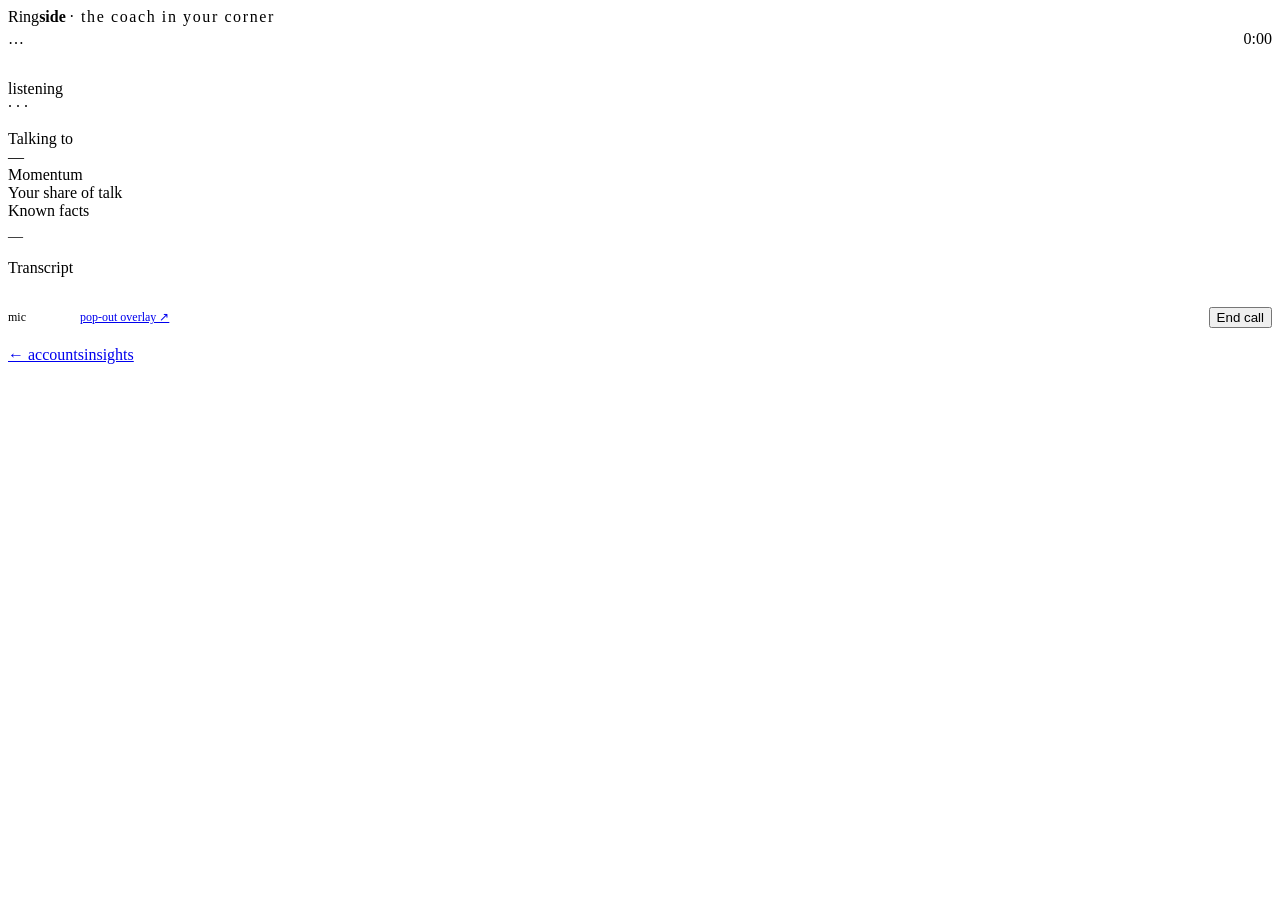
==== app/static/call.html @ f5f290be "feat: server, seats, synthetic prospect, debrief, memory-backed UI FastAPI call sessions with browse" ====
<!doctype html><html lang="en"><head><meta charset="utf-8"><meta name="viewport" content="width=device-width,initial-scale=1">
<title>Ringside — call</title><link rel="stylesheet" href="/static/coach.css">
<style>
  .top{display:flex;justify-content:space-between;align-items:flex-end;gap:20px;margin-bottom:18px}
  .top h1{font:300 30px/1.1 var(--serif);margin:4px 0 0}
  .layout{display:grid;grid-template-columns:1fr;gap:14px}
  #pre .brief{font:300 22px/1.4 var(--serif);color:var(--ink);margin:10px 0 16px}
  #pre .avoid{color:var(--stop)}
  .live{display:grid;gap:14px}
  .foot{display:flex;justify-content:space-between;align-items:center;gap:16px}
  .who{display:flex;gap:18px;align-items:center;color:var(--muted);font-size:12px}
  .who b{color:var(--ink2);font-weight:500}
  #events{color:var(--muted);font-size:12px;min-height:16px}
</style></head><body><div class="wrap">
<div class="top">
  <div><div class="brand">Ring<b>side</b> <span class="muted" style="letter-spacing:.1em;text-transform:none">· the coach in your corner</span></div><h1 id="company">…</h1><div class="muted" id="sub"></div></div>
  <div style="text-align:right"><div class="timer" id="timer">0:00</div><div class="muted" id="mode"></div></div>
</div>

<div id="pre" class="panel" hidden>
  <div class="kicker">Before you dial</div>
  <div class="brief" id="brief"></div>
  <div id="dnc" class="banner" hidden>Do not call — they asked to be removed. This call will not start.</div>
  <div class="row" style="margin-top:8px">
    <button class="btn" id="start">Start call</button>
    <button class="btn ghost" id="startScripted" hidden>Play scripted call (no mic)</button>
    <span class="muted" id="avoidNote"></span>
  </div>
</div>

<div id="live" class="live" hidden>
  <div class="stages" id="stages"></div>
  <div class="cue silent" id="cue"><div class="lab">listening</div><div class="line">· · ·</div></div>
  <div class="dials">
    <div class="dial"><div class="k">Talking to</div><div class="v" id="role">—</div></div>
    <div class="dial"><div class="k">Momentum</div><div class="mom" id="mom"></div></div>
    <div class="dial"><div class="k">Your share of talk <span id="talkv" class="ink2"></span></div><div class="talk" id="talk"></div></div>
    <div class="dial"><div class="k">Known facts</div><div class="v" id="facts" style="font-size:15px;font-family:var(--mono);color:var(--ink2);margin-top:8px">—</div></div>
  </div>
  <div class="panel"><div class="row" style="justify-content:space-between"><div class="kicker">Transcript</div><div id="events"></div></div><div class="transcript" id="transcript"></div></div>
  <div class="foot">
    <div class="who"><span>mic</span><div class="level"><i id="lvl"></i></div><span id="peer"></span><a href="#" id="popout">pop-out overlay ↗</a></div>
    <button class="btn danger" id="end">End call</button>
  </div>
</div>

<div id="debrief" hidden></div>
<div class="row" style="margin-top:18px"><a href="/">← accounts</a><a href="/insights">insights</a><span class="muted" id="foot"></span></div>
</div>
<script src="/static/coach.js"></script>
<script>
const callId = location.pathname.split("/").pop();
let ws, player, mic, hello, started = null, ended = false, timerIv;
const els = {stages: $("stages"), role: $("role"), mom: $("mom"), talk: $("talk"), talkv: $("talkv"), facts: $("facts")};
function tick(){ if (started && !ended) $("timer").textContent = fmtT((Date.now() - started) / 1000); }
function show(id, on){ $(id).hidden = !on; }
function connect(){
  ws = new WebSocket(wsUrl(`/ws/seat/${callId}/broker`)); ws.binaryType = "arraybuffer";
  ws.onmessage = (e) => {
    if (e.data instanceof ArrayBuffer) { if (player) player.play(e.data); return; }
    const m = JSON.parse(e.data);
    if (m.type === "hello") { hello = m; player = new Player(m.out_rate); started = Date.now(); timerIv = setInterval(tick, 500); renderState(m.state, els); $("mode").textContent = m.mode + " prospect"; if (m.mode === "human") $("peer").innerHTML = `judge seat: <a href="/prospect/${callId}" target="_blank">/prospect/${callId}</a>`; if (m.mode === "phone") $("peer").textContent = "waiting for the phone to connect…"; }
    else if (m.type === "cue") { if (m.kind === "info") return; renderCue($("cue"), m); }
    else if (m.type === "state") renderState(m, els);
    else if (m.type === "transcript") addTranscript($("transcript"), m, false);
    else if (m.type === "partial") addTranscript($("transcript"), m, true);
    else if (m.type === "event") { const k = m.kind; const txt = {ringing: "transferring… ringing", picked_up: "decision maker picked up", transfer: "gatekeeper is transferring you", prospect_hangup: "the prospect hung up", seat_joined: m.seat === "prospect" ? "judge seat connected" : "", seat_left: m.seat === "prospect" ? "judge seat left" : "", phone_connected: "phone connected", stt_ready: "local speech recognition ready"}[k]; if (txt) $("events").textContent = txt; if (k === "picked_up" || k === "transfer") { if (player) player.clear(); } }
    else if (m.type === "ended") finish(m.debrief, true);
    else if (m.type === "debrief") finish(m.debrief, false);
  };
  ws.onclose = () => { if (!ended) $("events").textContent = "connection closed"; };
}
function finish(d, pending){ ended = true; clearInterval(timerIv); show("live", false); show("debrief", true); renderDebrief($("debrief"), d, {pending: pending && d.source !== "llm"}); if (mic) { mic.stop(); mic = null; } }
async function start(){
  show("pre", false); show("live", true); renderCue($("cue"), null);
  connect();
  try { mic = await startMic((pcm) => { if (ws && ws.readyState === 1) ws.send(pcm); }, (p) => { $("lvl").style.width = Math.min(100, Math.round(p * 300)) + "%"; }); }
  catch (e) { $("events").textContent = "microphone blocked: " + e.message; }
}
$("start").onclick = start;
$("startScripted").onclick = async () => { show("pre", false); show("live", true); renderCue($("cue"), null); ws = new WebSocket(wsUrl(`/ws/events/${callId}`)); const w = ws; w.onmessage = (e) => { const m = JSON.parse(e.data); if (m.type === "hello") { hello = m; started = Date.now(); timerIv = setInterval(tick, 500); renderState(m.state, els); $("mode").textContent = "scripted"; } else if (m.type === "cue") { if (m.kind !== "info") renderCue($("cue"), m); } else if (m.type === "state") renderState(m, els); else if (m.type === "transcript") addTranscript($("transcript"), m, false); else if (m.type === "ended") finish(m.debrief, true); else if (m.type === "debrief") finish(m.debrief, false); }; await fetch(`/api/calls/${callId}/script`, {method: "POST", headers: {"Content-Type": "application/json"}, body: JSON.stringify({name: new URLSearchParams(location.search).get("script") || "brooklyn_auto"})}); };
$("end").onclick = () => { if (ws && ws.readyState === 1) ws.send(JSON.stringify({type: "hangup"})); if (mic) { mic.stop(); mic = null; } };
$("popout").onclick = (e) => { e.preventDefault(); window.open(`/overlay/${callId}`, "ringside-overlay", "width=720,height=260,alwaysOnTop=yes"); };
(async () => {
  const r = await fetch(`/api/calls/${callId}`); if (!r.ok) { $("company").textContent = "no such call"; return; }
  const c = await r.json();
  $("company").textContent = c.account.company; $("sub").textContent = `${c.account.industry || ""} · ${c.broker.name}, ${c.broker.agency}`;
  $("brief").textContent = c.brief.text; $("avoidNote").textContent = c.brief.avoid.length ? `${c.brief.avoid.length} line${c.brief.avoid.length > 1 ? "s" : ""} that failed last time are benched` : "";
  $("mode").textContent = c.mode; $("foot").textContent = `call ${callId}`;
  if (c.ended) { finish(c.debrief, false); return; }
  if (c.mode === "scripted") { $("start").hidden = true; $("startScripted").hidden = false; }
  if (c.do_not_call) { $("dnc").hidden = false; $("start").disabled = true; $("startScripted").disabled = true; }
  show("pre", true);
})();
</script></body></html>
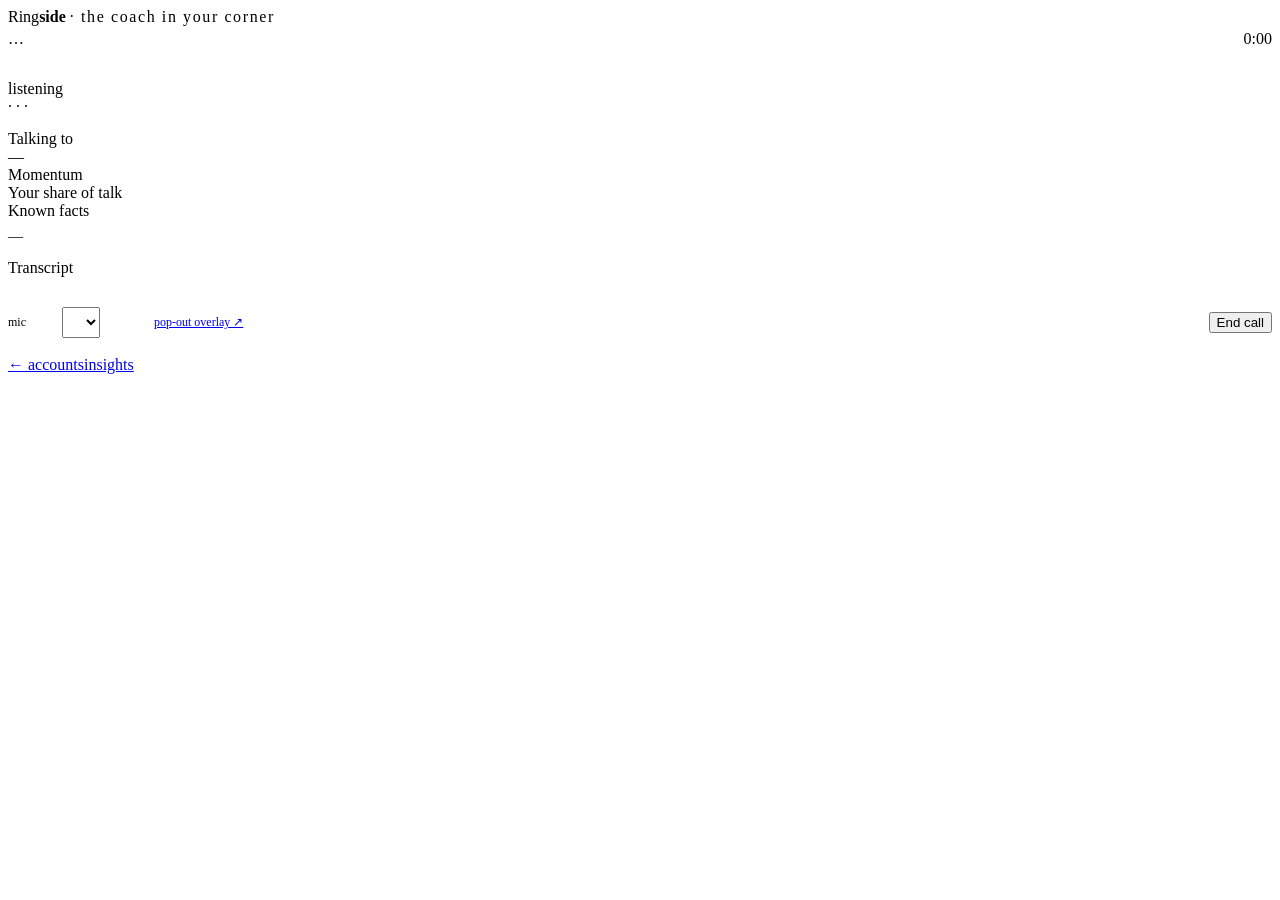
==== commit b36f4ebc: "feat: mic picker, silent-input warning, mic stats logged server-side" ====
--- a/app/static/call.html
+++ b/app/static/call.html
@@ -39,7 +39,7 @@
   </div>
   <div class="panel"><div class="row" style="justify-content:space-between"><div class="kicker">Transcript</div><div id="events"></div></div><div class="transcript" id="transcript"></div></div>
   <div class="foot">
-    <div class="who"><span>mic</span><div class="level"><i id="lvl"></i></div><span id="peer"></span><a href="#" id="popout">pop-out overlay ↗</a></div>
+    <div class="who"><span>mic</span><div class="level"><i id="lvl"></i></div><select id="micsel" class="btn ghost" style="padding:6px 8px;max-width:220px"></select><span id="micwarn" class="muted"></span><span id="peer"></span><a href="#" id="popout">pop-out overlay ↗</a></div>
     <button class="btn danger" id="end">End call</button>
   </div>
 </div>
@@ -50,7 +50,7 @@
 <script src="/static/coach.js"></script>
 <script>
 const callId = location.pathname.split("/").pop();
-let ws, player, mic, hello, started = null, ended = false, timerIv;
+let ws, player, mic, hello, started = null, ended = false, timerIv, callInfo = null;
 const els = {stages: $("stages"), role: $("role"), mom: $("mom"), talk: $("talk"), talkv: $("talkv"), facts: $("facts")};
 function tick(){ if (started && !ended) $("timer").textContent = fmtT((Date.now() - started) / 1000); }
 function show(id, on){ $(id).hidden = !on; }
@@ -59,7 +59,7 @@
   ws.onmessage = (e) => {
     if (e.data instanceof ArrayBuffer) { if (player) player.play(e.data); return; }
     const m = JSON.parse(e.data);
-    if (m.type === "hello") { hello = m; player = new Player(m.out_rate); started = Date.now(); timerIv = setInterval(tick, 500); renderState(m.state, els); $("mode").textContent = m.mode + " prospect"; if (m.mode === "human") $("peer").innerHTML = `judge seat: <a href="/prospect/${callId}" target="_blank">/prospect/${callId}</a>`; if (m.mode === "phone") $("peer").textContent = "waiting for the phone to connect…"; }
+    if (m.type === "hello") { hello = m; if (!player || player.ctx.sampleRate !== m.out_rate) { player = new Player(m.out_rate); window.__players = {p: player}; } player.resume(); started = Date.now(); timerIv = setInterval(tick, 500); renderState(m.state, els); $("mode").textContent = m.mode + " prospect"; if (m.mode === "human") $("peer").innerHTML = `judge seat: <a href="/prospect/${callId}" target="_blank">/prospect/${callId}</a>`; if (m.mode === "phone") $("peer").textContent = "waiting for the phone to connect…"; }
     else if (m.type === "cue") { if (m.kind === "info") return; renderCue($("cue"), m); }
     else if (m.type === "state") renderState(m, els);
     else if (m.type === "transcript") addTranscript($("transcript"), m, false);
@@ -72,23 +72,39 @@
 }
 function finish(d, pending){ ended = true; clearInterval(timerIv); show("live", false); show("debrief", true); renderDebrief($("debrief"), d, {pending: pending && d.source !== "llm"}); if (mic) { mic.stop(); mic = null; } }
 async function start(){
+  // audio must be born inside the click: a context created later stays suspended and you hear nothing
+  player = new Player(callInfo ? callInfo.out_rate : 24000); window.__players = {p: player};
   show("pre", false); show("live", true); renderCue($("cue"), null);
   connect();
-  try { mic = await startMic((pcm) => { if (ws && ws.readyState === 1) ws.send(pcm); }, (p) => { $("lvl").style.width = Math.min(100, Math.round(p * 300)) + "%"; }); }
-  catch (e) { $("events").textContent = "microphone blocked: " + e.message; }
+  setInterval(() => { if (!player || ended) return; const s = player.rxBytes / (player.ctx.sampleRate * 2); if (s > 0) $("peer").textContent = `hearing prospect · ${s.toFixed(1)} s`; else if (player.ctx.state !== "running") $("peer").textContent = "audio blocked — click anywhere"; }, 500);
+  await openMic(pickMic(await listMics().catch(() => [])));
 }
+let quietSince = 0;
+async function openMic(deviceId){
+  if (mic) { mic.stop(); mic = null; }
+  try {
+    mic = await startMic((pcm) => { if (ws && ws.readyState === 1) ws.send(pcm); }, (p) => { $("lvl").style.width = Math.min(100, Math.round(p * 300)) + "%"; if (p > 0.01) { quietSince = 0; $("micwarn").textContent = ""; } else { if (!quietSince) quietSince = Date.now(); if (Date.now() - quietSince > 4000) $("micwarn").textContent = `no input from "${mic.device}" — pick another mic, or allow Chrome in System Settings → Privacy → Microphone`; } }, deviceId);
+    const devs = await listMics(); const cur = mic.track.getSettings().deviceId;
+    $("micsel").innerHTML = devs.map(d => `<option value="${d.deviceId}" ${d.deviceId === cur ? "selected" : ""}>${esc(d.label || "microphone")}</option>`).join("");
+    $("micsel").onchange = () => { localStorage.setItem("micId", $("micsel").value); openMic($("micsel").value); };
+    $("events").textContent = `mic: ${mic.device}`;
+  } catch (e) { $("events").textContent = "microphone blocked: " + e.message; $("micwarn").textContent = "allow the microphone for this site (lock icon in the address bar), then reload"; }
+}
+setInterval(() => { if (mic && ws && ws.readyState === 1 && !ended) ws.send(JSON.stringify({type: "stats", ...mic.stats()})); }, 5000);
+async function _unused(){
 $("start").onclick = start;
 $("startScripted").onclick = async () => { show("pre", false); show("live", true); renderCue($("cue"), null); ws = new WebSocket(wsUrl(`/ws/events/${callId}`)); const w = ws; w.onmessage = (e) => { const m = JSON.parse(e.data); if (m.type === "hello") { hello = m; started = Date.now(); timerIv = setInterval(tick, 500); renderState(m.state, els); $("mode").textContent = "scripted"; } else if (m.type === "cue") { if (m.kind !== "info") renderCue($("cue"), m); } else if (m.type === "state") renderState(m, els); else if (m.type === "transcript") addTranscript($("transcript"), m, false); else if (m.type === "ended") finish(m.debrief, true); else if (m.type === "debrief") finish(m.debrief, false); }; await fetch(`/api/calls/${callId}/script`, {method: "POST", headers: {"Content-Type": "application/json"}, body: JSON.stringify({name: new URLSearchParams(location.search).get("script") || "brooklyn_auto"})}); };
 $("end").onclick = () => { if (ws && ws.readyState === 1) ws.send(JSON.stringify({type: "hangup"})); if (mic) { mic.stop(); mic = null; } };
 $("popout").onclick = (e) => { e.preventDefault(); window.open(`/overlay/${callId}`, "ringside-overlay", "width=720,height=260,alwaysOnTop=yes"); };
 (async () => {
   const r = await fetch(`/api/calls/${callId}`); if (!r.ok) { $("company").textContent = "no such call"; return; }
-  const c = await r.json();
+  const c = await r.json(); callInfo = c;
   $("company").textContent = c.account.company; $("sub").textContent = `${c.account.industry || ""} · ${c.broker.name}, ${c.broker.agency}`;
   $("brief").textContent = c.brief.text; $("avoidNote").textContent = c.brief.avoid.length ? `${c.brief.avoid.length} line${c.brief.avoid.length > 1 ? "s" : ""} that failed last time are benched` : "";
   $("mode").textContent = c.mode; $("foot").textContent = `call ${callId}`;
   if (c.ended) { finish(c.debrief, false); return; }
   if (c.mode === "scripted") { $("start").hidden = true; $("startScripted").hidden = false; }
+  if (c.mode === "human") { const u = c.judge_urls || {}; $("avoidNote").innerHTML = `judge opens <b class="ink2">${esc(u.public || u.lan)}</b>${u.public ? "" : " <span class='muted'>(phones need https — run ./run.sh --public)</span>"}`; }
   if (c.do_not_call) { $("dnc").hidden = false; $("start").disabled = true; $("startScripted").disabled = true; }
   show("pre", true);
 })();
